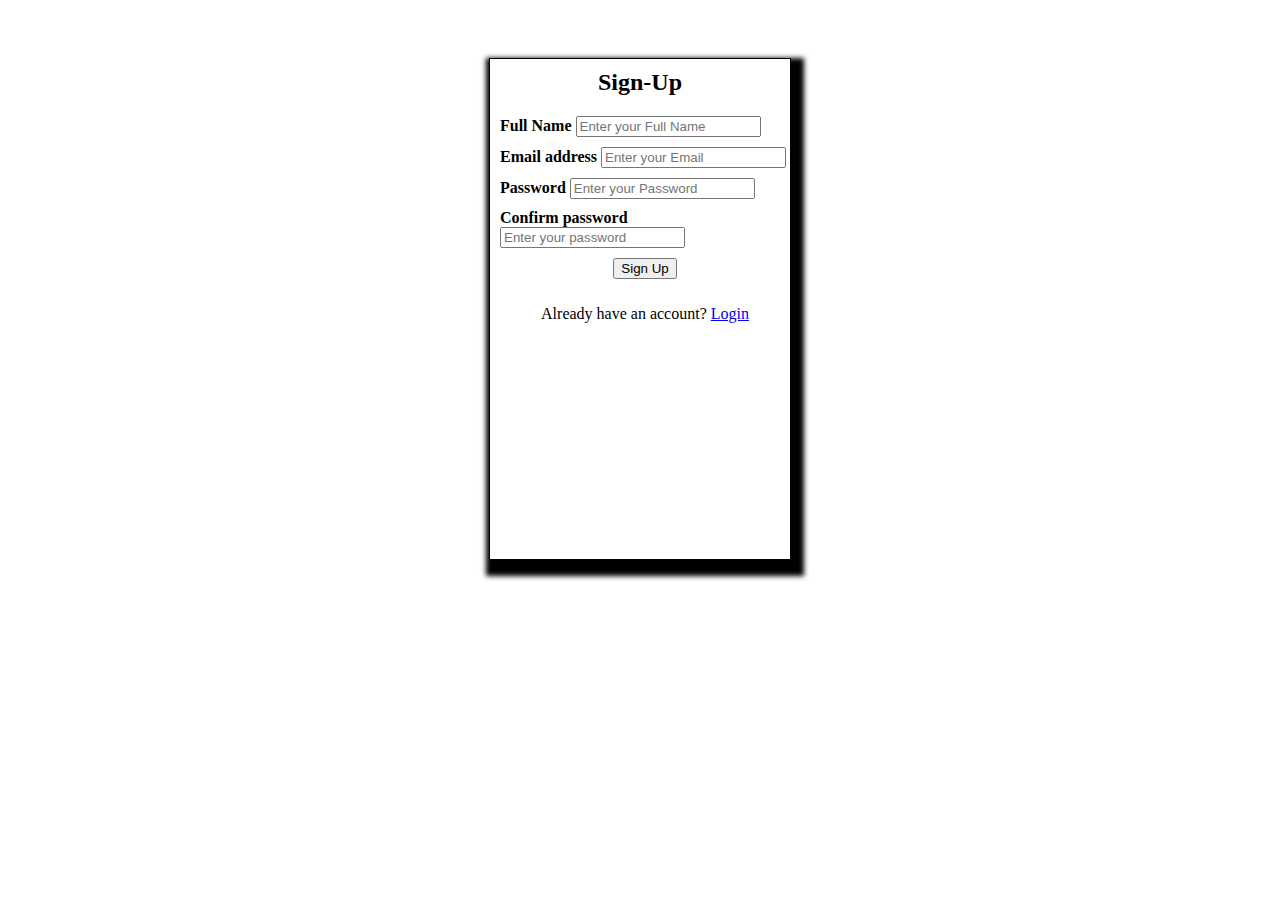
==== signup.html @ 1985b970 "comitted" ====
<!doctype html>
<html lang="en">
  <head>
    <meta charset="utf-8">
    <meta name="viewport" content="width=device-width, initial-scale=1">
    <title>Bootstrap demo</title>
    <link href="https://cdn.jsdelivr.net/npm/bootstrap@5.2.3/dist/css/bootstrap.min.css" rel="stylesheet" integrity="sha384-rbsA2VBKQhggwzxH7pPCaAqO46MgnOM80zW1RWuH61DGLwZJEdK2Kadq2F9CUG65" crossorigin="anonymous">
    <link rel="stylesheet" href="signup.css">
 </head>
  <body>
    <div class="signup-parent">
        <div class="signup-child">
            <h2 style="text-align: center;font-style: normal;margin-top: 10px;">Sign-Up</h2>
            <form>
              <div class="mb-3" style="margin-top: 20px;margin-left: 10px;">
                <label for="Full-name" class="form-label"><b>Full Name</b></label>
                <input type="text" class="form-control"  id="Full-name"  name="Full-name" placeholder="Enter your Full Name" required>
              </div>
                <div class="mb-3" style="margin-top: 10px;margin-left: 10px;">
                  <label for="Email1" class="form-label"><b>Email address</b></label>
                  <input type="email" class="form-control"  id="Email1"  name="Email1" placeholder="Enter your Email" required>
                </div>
    
                <div class="mb-3" style="margin-top: 10px;margin-left: 10px;">
                   <label for="Password" class="form-label"><b>Password</b></label>
                  <input type="password" class="form-control" id="Password" name="Password" placeholder="Enter your Password">
                </div>
                <div class="mb-3" style="margin-top: 10px;margin-left: 10px;">
                  <label for="confirm-password" class="form-label"><b>Confirm password</b></label>
                  <input type="password" class="form-control"  id="confirm-password"  name="confirm-password" placeholder="Enter your password" required>
                </div>
               <div style="margin-top: 10px;margin-left: 10px;display: flex;justify-content: center;text-align: center;">
                <button type="submit" class="btn btn-dark"  >Sign Up</button>
               </div>
               <div style="margin-top: 10px;margin-left: 10px;display: flex;justify-content: center;text-align: center;" >
                <p>
                    Already have an account? <a href="./index.html">Login</a>
                </p>
               </div>
                
              </form>
        </div>
    </div>





    <script src="https://cdn.jsdelivr.net/npm/bootstrap@5.2.3/dist/js/bootstrap.bundle.min.js" integrity="sha384-kenU1KFdBIe4zVF0s0G1M5b4hcpxyD9F7jL+jjXkk+Q2h455rYXK/7HAuoJl+0I4" crossorigin="anonymous"></script>
  </body>
</html>
---- signup.css ----
.signup-parent{
    display: flex;
    justify-content: center;
    align-items: center;
}
.signup-child{
    height: 500px;
    width: 300px;
    border: 1px solid black;
    margin-top: 50px;
    margin-bottom: 50px;
    box-shadow: 5px 8px 5px 8px;
}
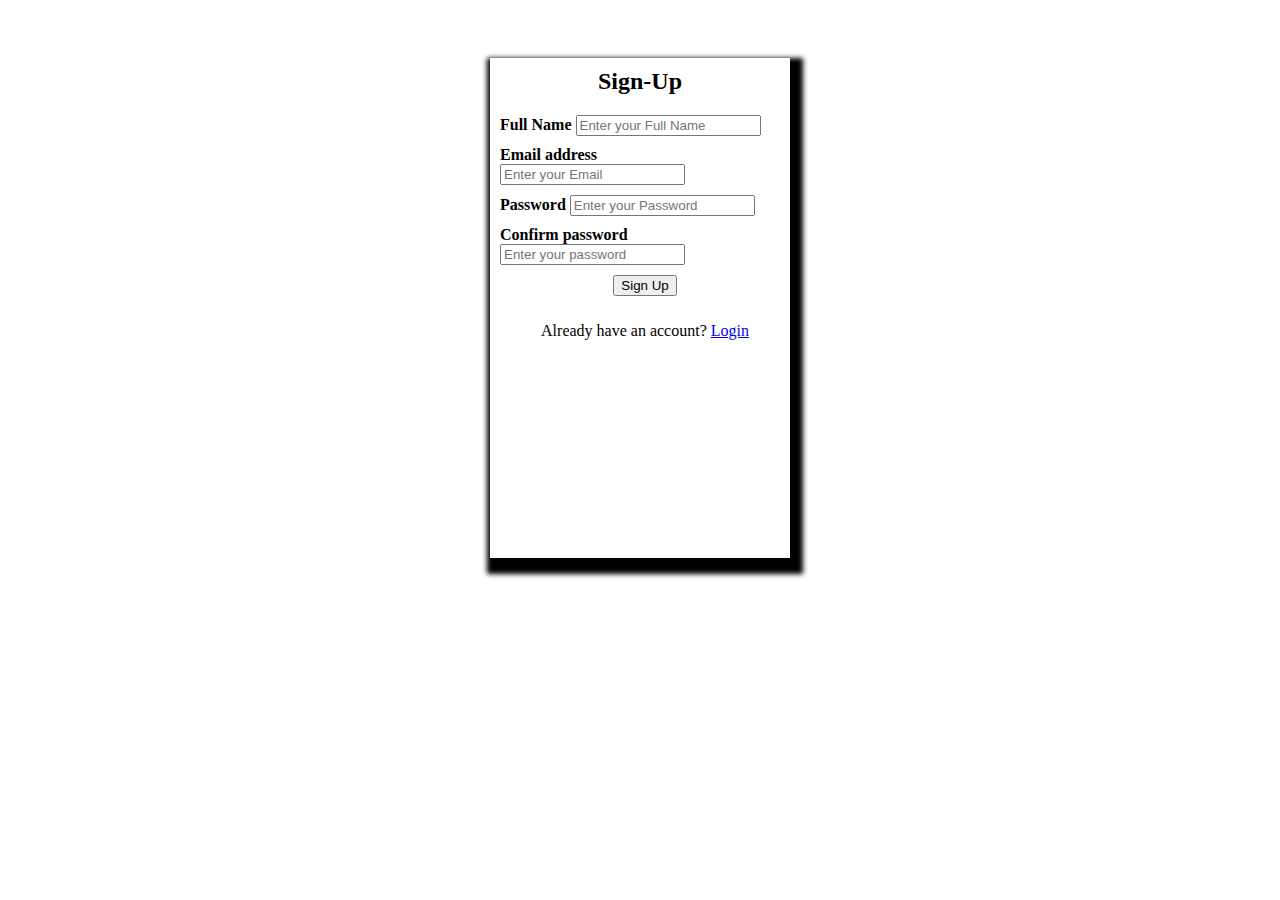
==== commit 3503af9f: "margin left added" ====
--- a/signup.html
+++ b/signup.html
@@ -12,20 +12,20 @@
         <div class="signup-child">
             <h2 style="text-align: center;font-style: normal;margin-top: 10px;">Sign-Up</h2>
             <form>
-              <div class="mb-3" style="margin-top: 20px;margin-left: 10px;">
+              <div class="mb-3" style="margin-top: 20px;margin-left: 10px;margin-right: 10px;">
                 <label for="Full-name" class="form-label"><b>Full Name</b></label>
                 <input type="text" class="form-control"  id="Full-name"  name="Full-name" placeholder="Enter your Full Name" required>
               </div>
-                <div class="mb-3" style="margin-top: 10px;margin-left: 10px;">
+                <div class="mb-3" style="margin-top: 10px;margin-left: 10px;margin-right: 10px;">
                   <label for="Email1" class="form-label"><b>Email address</b></label>
                   <input type="email" class="form-control"  id="Email1"  name="Email1" placeholder="Enter your Email" required>
                 </div>
     
-                <div class="mb-3" style="margin-top: 10px;margin-left: 10px;">
+                <div class="mb-3" style="margin-top: 10px;margin-left: 10px;margin-right: 10px;">
                    <label for="Password" class="form-label"><b>Password</b></label>
                   <input type="password" class="form-control" id="Password" name="Password" placeholder="Enter your Password">
                 </div>
-                <div class="mb-3" style="margin-top: 10px;margin-left: 10px;">
+                <div class="mb-3" style="margin-top: 10px;margin-left: 10px;margin-right: 10px;">
                   <label for="confirm-password" class="form-label"><b>Confirm password</b></label>
                   <input type="password" class="form-control"  id="confirm-password"  name="confirm-password" placeholder="Enter your password" required>
                 </div>
--- a/signup.css
+++ b/signup.css
@@ -6,7 +6,6 @@
 .signup-child{
     height: 500px;
     width: 300px;
-    border: 1px solid black;
     margin-top: 50px;
     margin-bottom: 50px;
     box-shadow: 5px 8px 5px 8px;
